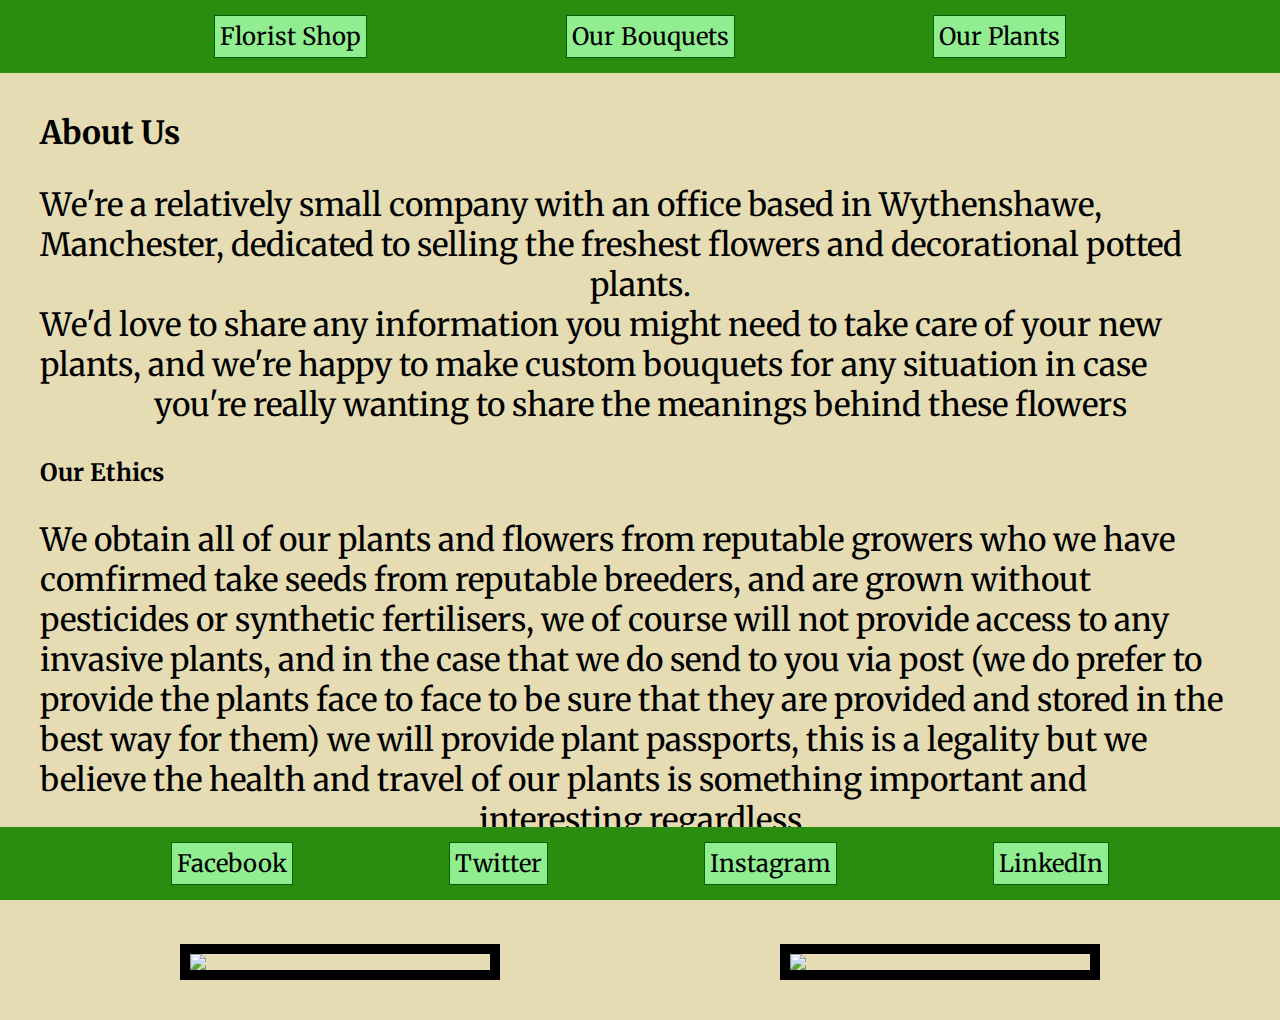
==== index.html @ 3b461687 "Add files via upload" ====
<!DOCTYPE html>
<html lang="en">
<head>
    <meta charset="UTF-8">
    <meta name="viewport" content="width=device-width, initial-scale=1.0">
    <title>Brand Name</title>
    <link rel="stylesheet" href="style.css">
    <style>
        @import url('https://fonts.googleapis.com/css2?family=Merriweather&display=swap');
      </style>
</head>
<body>
    <div class="navBar">
            <a href="index.html">Florist Shop</a>
            <a class="rightBar"href="./bouquets.html">Our Bouquets</a>
            <a class="rightBar"href="./plants.html">Our Plants</a>
    </div>
    <div id="marginSet">
        <h1>
        About Us
     </h1>
        <p class="centreText">
            We're a relatively small company with an office based in Wythenshawe, Manchester, dedicated to selling the freshest flowers and decorational potted plants. <br> We'd love to share any information you might need to take care of your new plants, and we're happy to make custom bouquets for any situation in case you're really wanting to share the meanings behind these flowers
        </p>
    <h2>
        Our Ethics
    </h2>
    <p class="centreText">
        We obtain all of our plants and flowers from reputable growers who we have comfirmed take seeds from reputable breeders, and are grown without pesticides or synthetic fertilisers, we of course will not provide access to any invasive plants, and in the case that we do send to you via post (we do prefer to provide the plants face to face to be sure that they are provided and stored in the best way for them) we will provide plant passports, this is a legality but we believe the health and travel of our plants is something important and interesting regardless
    </p>
<div id="sortedImages">       
    <img class="indexImage"src="./Images/florist.jpeg">
    <img class="indexImage"src="./Images/bouquet_Collection.jpg">
</div>
</div>
    <footer>
        <div class="navBar">
            <a href="https://en-gb.facebook.com/">Facebook</a>
            <a href="https://twitter.com/home">Twitter</a>
            <a href="https://www.instagram.com">Instagram</a>
            <a href="https://www.linkedin.com/feed/">LinkedIn</a>
        </div>
    </footer>

</body>
</html>
---- style.css ----
body {
    background-color: #e5dcb3;
    margin: 0;
    padding: 0;
    font-family: 'Merriweather', serif;
}
a {
    text-decoration: none;
    color: black;
    background-color: lightgreen;
    font-size: 24px;
    padding: 5px;
    border: solid 1px darkgreen;
}
a:hover{
background-color:#FFFFFF;
}
.navBar{
    background-color: #2a8d0f;
    padding: 15px;
    display: flex;
    justify-content: space-evenly;
}
#marginSet{
    margin:40px
}
.centreText{
    display: flex;
    justify-content: center;
    text-align-last: center ;
    font-size: 200%;
}
.separatedImage{
    display: flex;
    justify-content: center;
}
footer{
    position:absolute;
    width:100%;
    bottom:0px;
}
.sellingpictures{
    width: 400px;
    height: 300px;
    border: black solid 5px;
}
.grid{
    display: flex;
    justify-content: space-evenly;
    display: grid;
    grid-template-columns: 500px 500px;
    grid-template-rows: 400px;
}
#sortedImages{
    padding-top: 6%;
    display: flex;
    justify-content: space-around;
}
.indexImage{
    border: black solid 10px;
    Width: 25%;
}
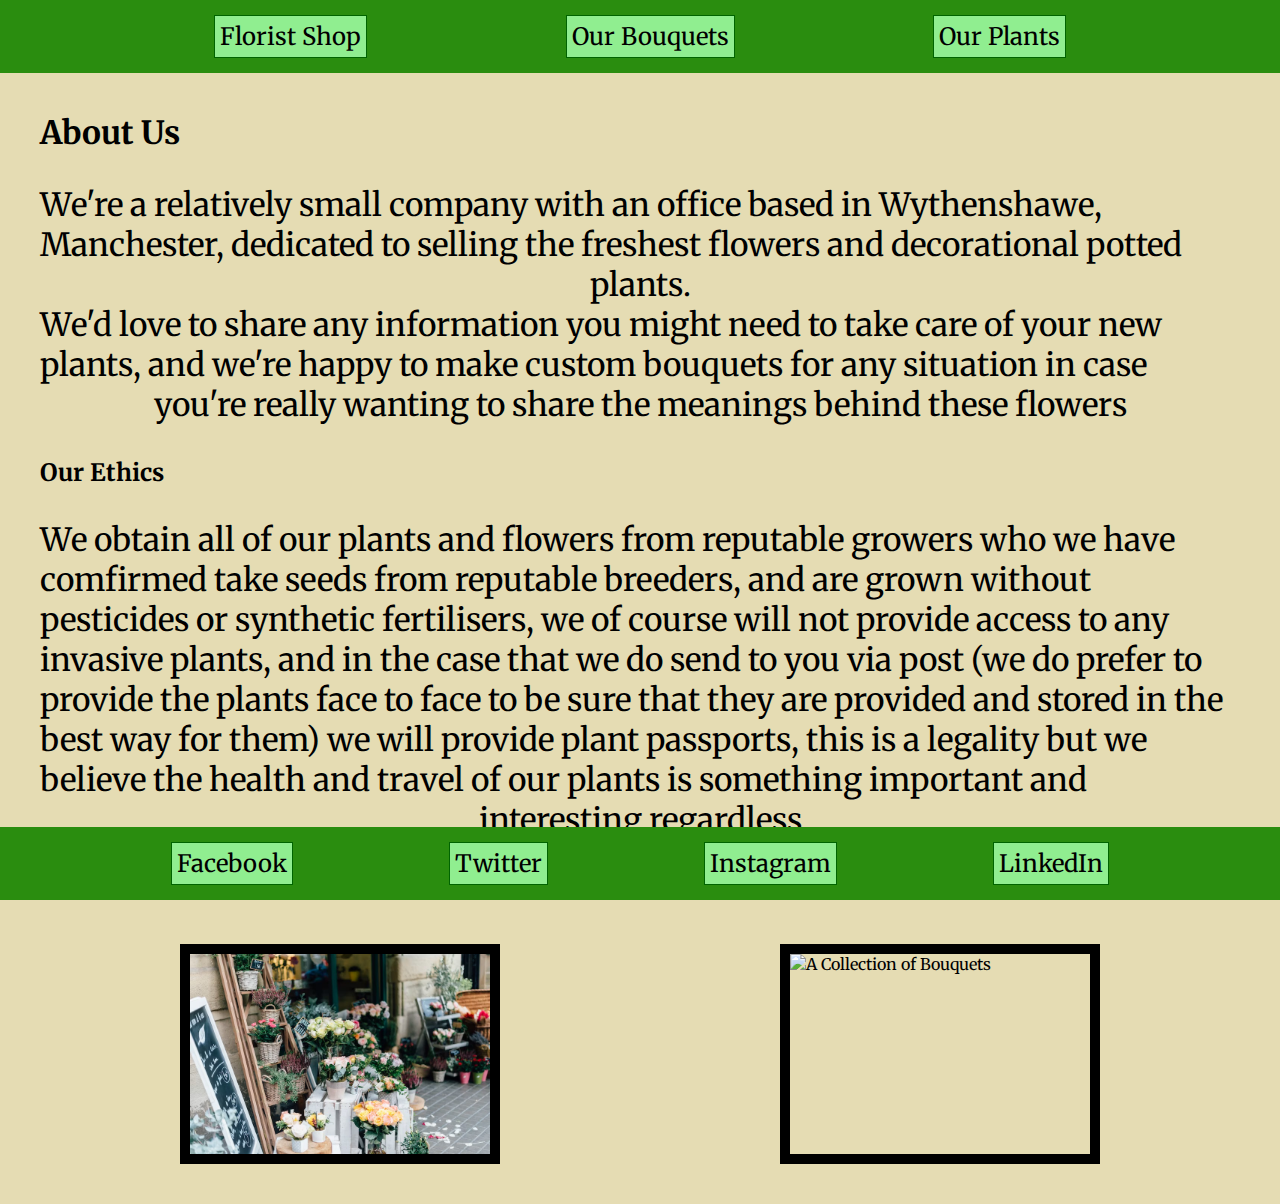
==== commit 9f95fbb3: "Add files via upload" ====
--- a/index.html
+++ b/index.html
@@ -3,7 +3,7 @@
 <head>
     <meta charset="UTF-8">
     <meta name="viewport" content="width=device-width, initial-scale=1.0">
-    <title>Brand Name</title>
+    <title>Florist Shop</title>
     <link rel="stylesheet" href="style.css">
     <style>
         @import url('https://fonts.googleapis.com/css2?family=Merriweather&display=swap');
@@ -29,8 +29,8 @@
         We obtain all of our plants and flowers from reputable growers who we have comfirmed take seeds from reputable breeders, and are grown without pesticides or synthetic fertilisers, we of course will not provide access to any invasive plants, and in the case that we do send to you via post (we do prefer to provide the plants face to face to be sure that they are provided and stored in the best way for them) we will provide plant passports, this is a legality but we believe the health and travel of our plants is something important and interesting regardless
     </p>
 <div id="sortedImages">       
-    <img class="indexImage"src="./Images/florist.jpeg">
-    <img class="indexImage"src="./Images/bouquet_Collection.jpg">
+    <img class="indexImage"src="./Images/florist.jpeg" alt="A Flower Shop">
+    <img class="indexImage"src="./Images/bouquet_Collection.jpg" alt="A Collection of Bouquets">
 </div>
 </div>
     <footer>
@@ -41,6 +41,5 @@
             <a href="https://www.linkedin.com/feed/">LinkedIn</a>
         </div>
     </footer>
-
 </body>
 </html>